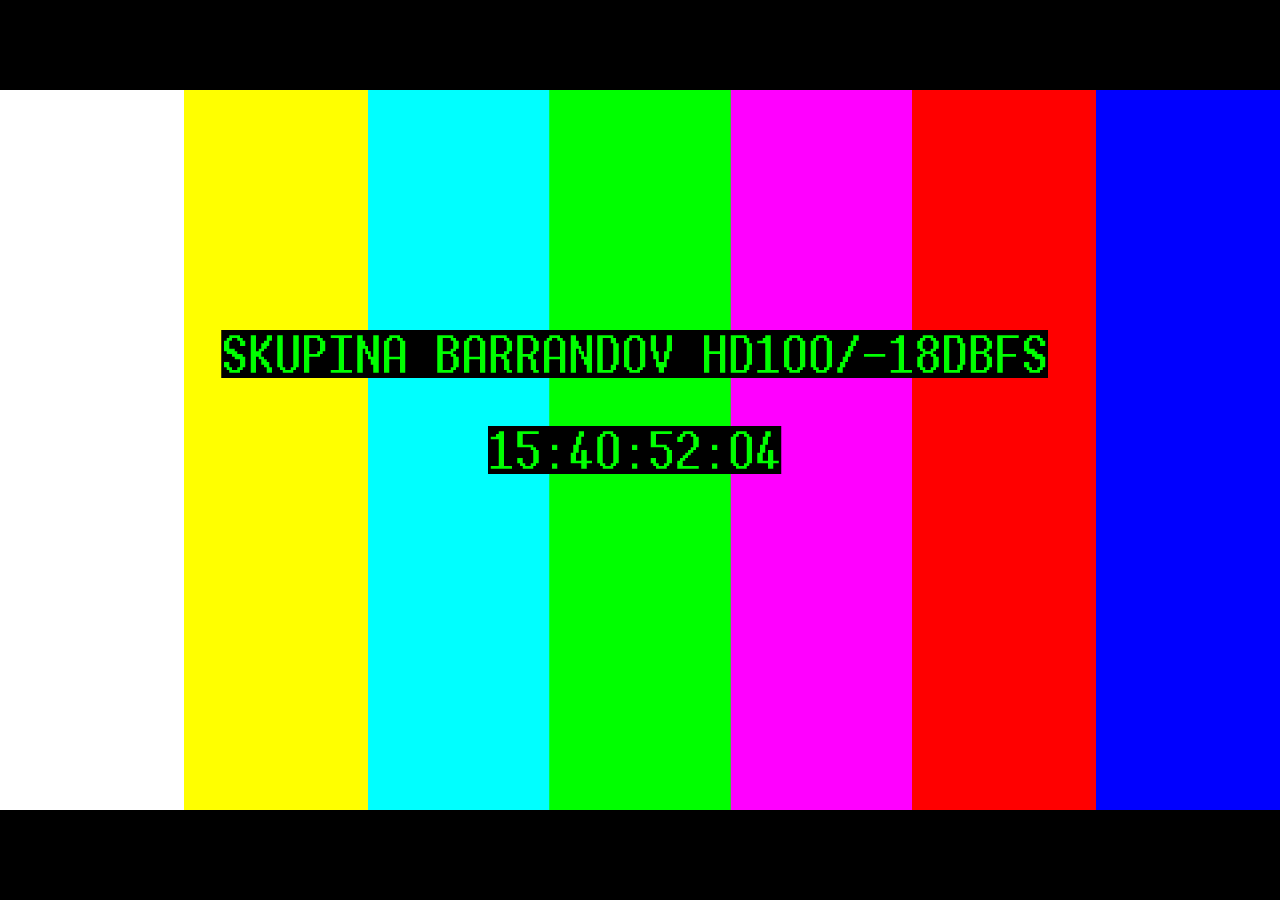
==== embed.html @ 0e17b667 "First basic embeddable 'player'" ====
<!DOCTYPE html>
<html>
<head>
  <meta charset="UTF-8" /> 
  <title>TV Barrandov - ŽIVĚ</title>
  <link rel="icon" href="favicon.png"/>
  <link rel="stylesheet" href="embed.css"/>
</head>
<body>
  <img src="duha.png" id="duha">
  <canvas id="tv" width="480" height="270"></canvas>
  <script src="embed.js"></script>
  </body>
</html>
---- embed.css ----
@font-face{font-family:Monoskop;
	src:url(Monoskop.ttf) format('truetype');
/*	src:url(Monoskop.otf) format('opentype');
	src:url(Monoskop.svg) format('svg'); */
	src:url(Monoskop.ttf);
}

p {
	font-family: Monoskop, monospace;
	font-size: 48pt;
}

#tv {
	margin: auto; 
	max-height: 100vh; 
	max-width: 100%;  
	align-self: center;
}

#duha {
	width: 1920px;
	height: 1080px;
	image-rendering: pixelated;
}

body {
	margin: 0px; 
	padding: 0px; 
	border: 0px; 
	height: 100vh;
	background-color: #000;
	overflow: hidden;
	display: flex;
	justify-content: center;
	align-items: center;
}
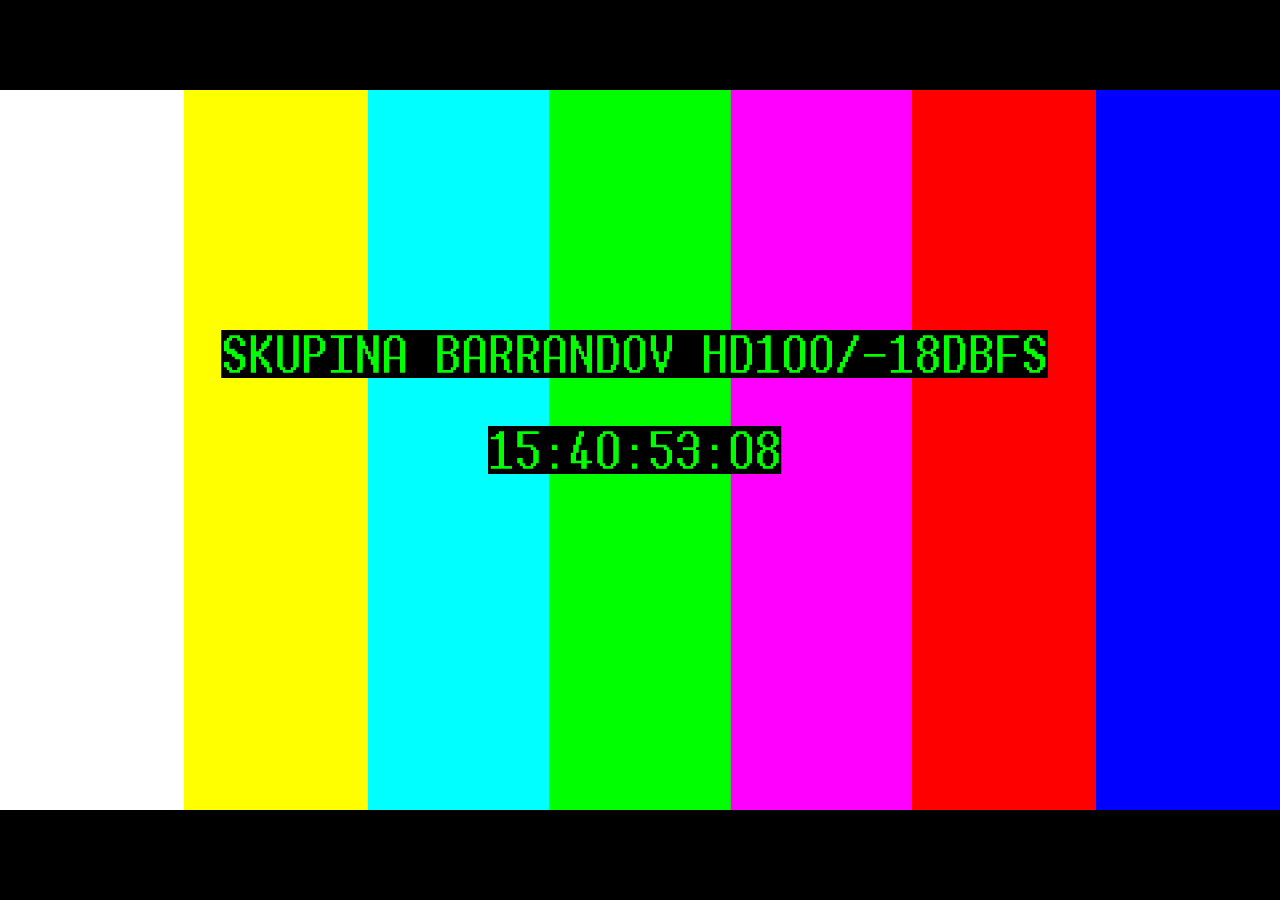
==== commit c8c78d69: "Attempt at preview image" ====
--- a/embed.html
+++ b/embed.html
@@ -2,6 +2,7 @@
 <html>
 <head>
   <meta charset="UTF-8" /> 
+  <meta property="og:image" content="duha.png" />
   <title>TV Barrandov - ŽIVĚ</title>
   <link rel="icon" href="favicon.png"/>
   <link rel="stylesheet" href="embed.css"/>
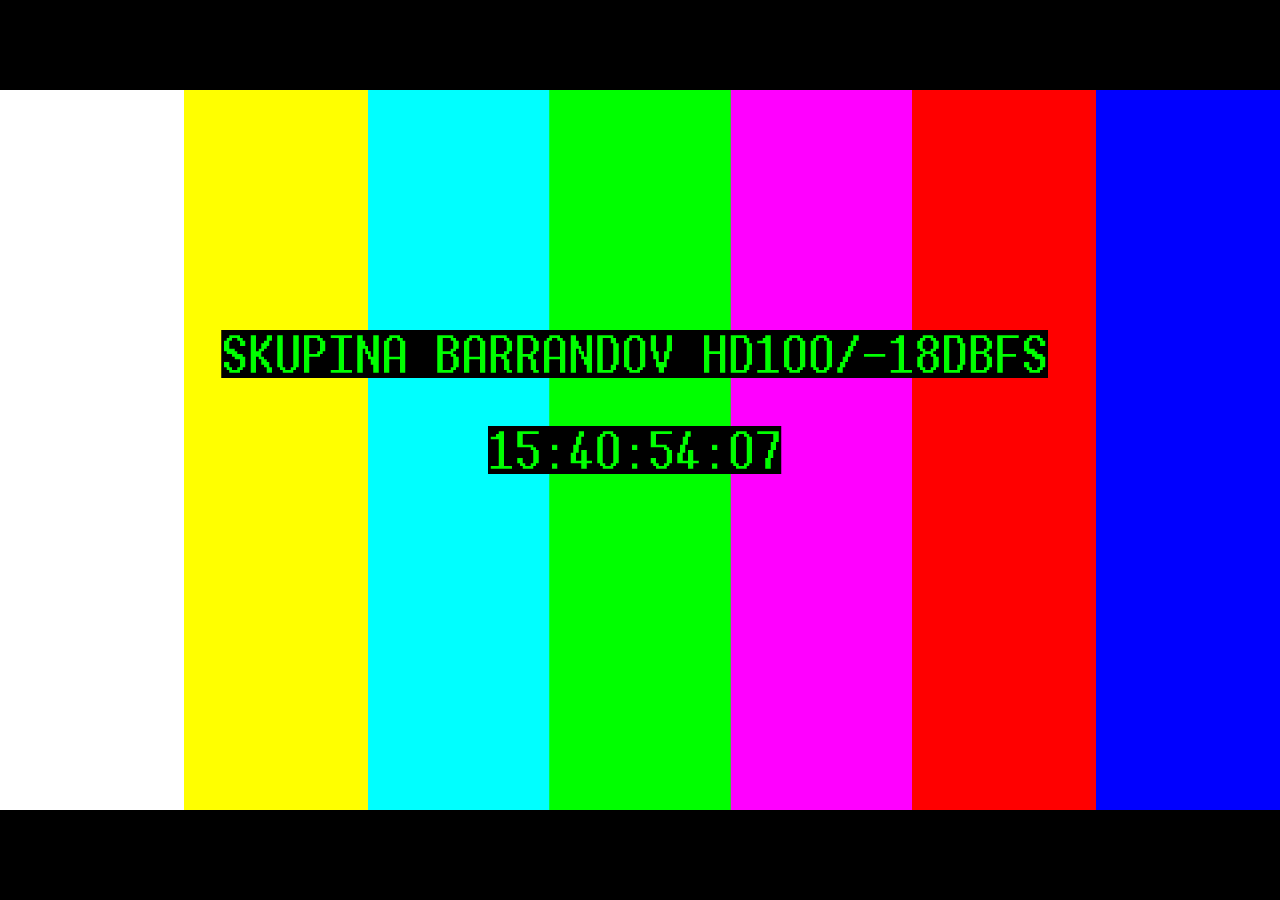
==== commit 40e02638: "Wait for image load" ====
--- a/embed.html
+++ b/embed.html
@@ -8,7 +8,7 @@
   <link rel="stylesheet" href="embed.css"/>
 </head>
 <body>
-  <img src="duha.png" id="duha">
+  <img src="duha.png" id="duha" onload = "startTV()">
   <canvas id="tv" width="480" height="270"></canvas>
   <script src="embed.js"></script>
   </body>
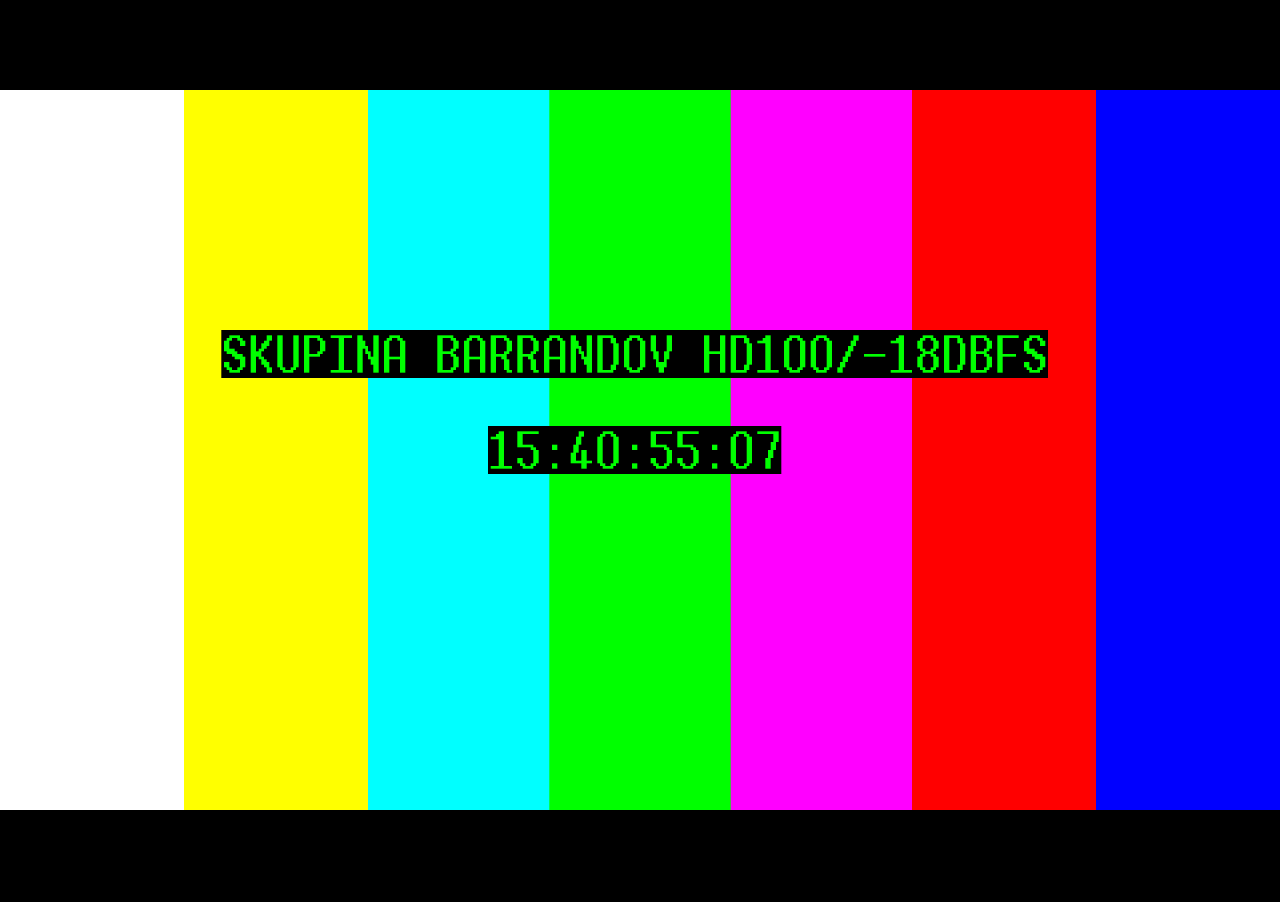
==== commit 2fa76108: "Added basic index.html as project URL root" ====
--- a/embed.html
+++ b/embed.html
@@ -2,14 +2,41 @@
 <html>
 <head>
   <meta charset="UTF-8" /> 
+  <meta property="og:title" content="TV Barrandov - ŽIVĚ" />
   <meta property="og:image" content="duha.png" />
   <title>TV Barrandov - ŽIVĚ</title>
   <link rel="icon" href="favicon.png"/>
   <link rel="stylesheet" href="embed.css"/>
 </head>
 <body>
-  <img src="duha.png" id="duha" onload = "startTV()">
+  <img src="duha.png" id="duha"></img>
   <canvas id="tv" width="480" height="270"></canvas>
+  <img src="spinner.svg" id="spinner"></img>
+  <div id="controls">
+      <div id="chmenu" class="drop">
+        <div class="dropWindow">
+          <a href="#ch2">kino</a>
+          <a href="#ch3">krimi</a>
+        </div>
+        <button id="chButton" class="dropButton">tv</button>
+
+      </div>
+      <p>Právě běží: <i>Žádné informace</i></p>
+
+      <div id="qmenu" class="drop">
+        <div class="dropWindow">
+          <a href="#">HD</a>
+          <a href="#">SD</a>
+          <a href="#">LQ</a>
+          <a href="#">Auto</a>
+        </div>
+        <button id="qButton" class="dropButton">Auto</button>
+
+      </div>
+      <!--<p>TV Barrandov/Barrandov Krimi/Barrandov Kino - Právě běží: <u>Žádné informace</u></p>--->
+      <img src="exit.svg" id="exit" class="ficon">
+      <img src="full.svg" id="full" class="ficon">
+  </div>
   <script src="embed.js"></script>
   </body>
 </html> --- a/embed.css
+++ b/embed.css
@@ -5,24 +5,22 @@
 	src:url(Monoskop.ttf);
 }
 
-p {
-	font-family: Monoskop, monospace;
+@font-face{font-family:Baloo;
+	src:url(Baloo2BoldMinified.woff);
+}
+#tv {
+	max-height: 56.25vw; 
+	height: 100%;  
+  font-family: Monoskop, monospace;
 	font-size: 48pt;
 }
-
-#tv {
-	margin: auto; 
-	max-height: 100vh; 
-	max-width: 100%;  
-	align-self: center;
-}
-
+/*
 #duha {
 	width: 1920px;
 	height: 1080px;
 	image-rendering: pixelated;
 }
-
+*/
 body {
 	margin: 0px; 
 	padding: 0px; 
@@ -33,4 +31,133 @@
 	display: flex;
 	justify-content: center;
 	align-items: center;
+	position: relative;
+  font-family: sans-serif;
+  font-size: 20pt;
+}
+
+#spinner {
+	max-width: 9%;
+	max-height: 16vh;
+	position: absolute;
+	margin: auto; 
+	align-self: center;
+	visibility: hidden;
+	transition: opacity 1s; 
+}
+
+#controls {
+	position: absolute;
+	bottom: 0; 
+	align-self: bottom;
+  max-height: 20vh;
+  height: 50px;
+  width: 100vw;
+  /*background-image: linear-gradient(#0000 0%, #0000 90%, #0007 93%, #000a 96%, #000c	100%);*/
+  background-image: linear-gradient(#0000 0%, /*#0000 90%, #0007 93%, #000a 96%,*/ #000c	100%);
+  opacity: 0;
+  display: none;
+  transition: opacity 0.5s;
+  display: flex;
+  align-items: center;
+/*  justify-content: flex-end;*/
+  flex-flow: row nowrap;
+}
+
+p {
+/*  position: absolute;*/
+  align-self: center;
+  color: #fff;
+}
+
+.ficon {
+	align-self: center;
+  /*position: absolute;*/
+  right: 0;
+  top: 0;
+  bottom: 0;
+  margin: auto 0;
+  padding: 5px 10px;
+	transition: transform 0.5s;
+}
+
+.ficon:hover {
+	transform: scale(1.2);
+}
+
+#exit {
+  display: none;
+}
+
+.drop {
+  display: inline-block;
+  position: relative;
+}
+
+.dropButton {
+  background-color: #0000;
+  color: #fff;
+  border: none;
+  padding: 5px 20px;
+}
+#chmenu, #chButton {
+  font-family: Baloo, sans-serif;
+  font-size: 20pt;
+  width: 120px;
+  text-align: left;
+}
+#qmenu {
+  /*position: relative;*/
+  align-self: center flex-end;
+  align-items: center;
+  justify-self: flex-end;
+  margin-left: auto;
+}
+
+#qButton {
+  position: relative;
+  padding: auto 10px;
+}
+
+#qmenu a, #qButton {
+  font-family: sans-serif;
+  text-align: center;
+  font-size: 12pt;
+  width: 80px;
+}
+
+.dropButton :hover {
+  background-color: #0003;
+}
+
+.drop:hover .dropWindow {
+  display: block;
+}
+
+.dropWindow {
+	display: none;
+	position: absolute;
+  bottom: 100%;
+	background-color: #0000;
+	z-index: 1;
+}
+
+#qmenu div a {
+  width: 40px;
+}
+#chmenu div a {
+  width: 120px;
+}
+
+.dropWindow a {
+  background-color: #333d;
+  color: #fff;
+  text-align: left;
+  padding: 5px 20px;
+  display: block;
+  text-decoration: none;
+}
+
+.dropWindow a:hover {
+	background-color: #888;
 }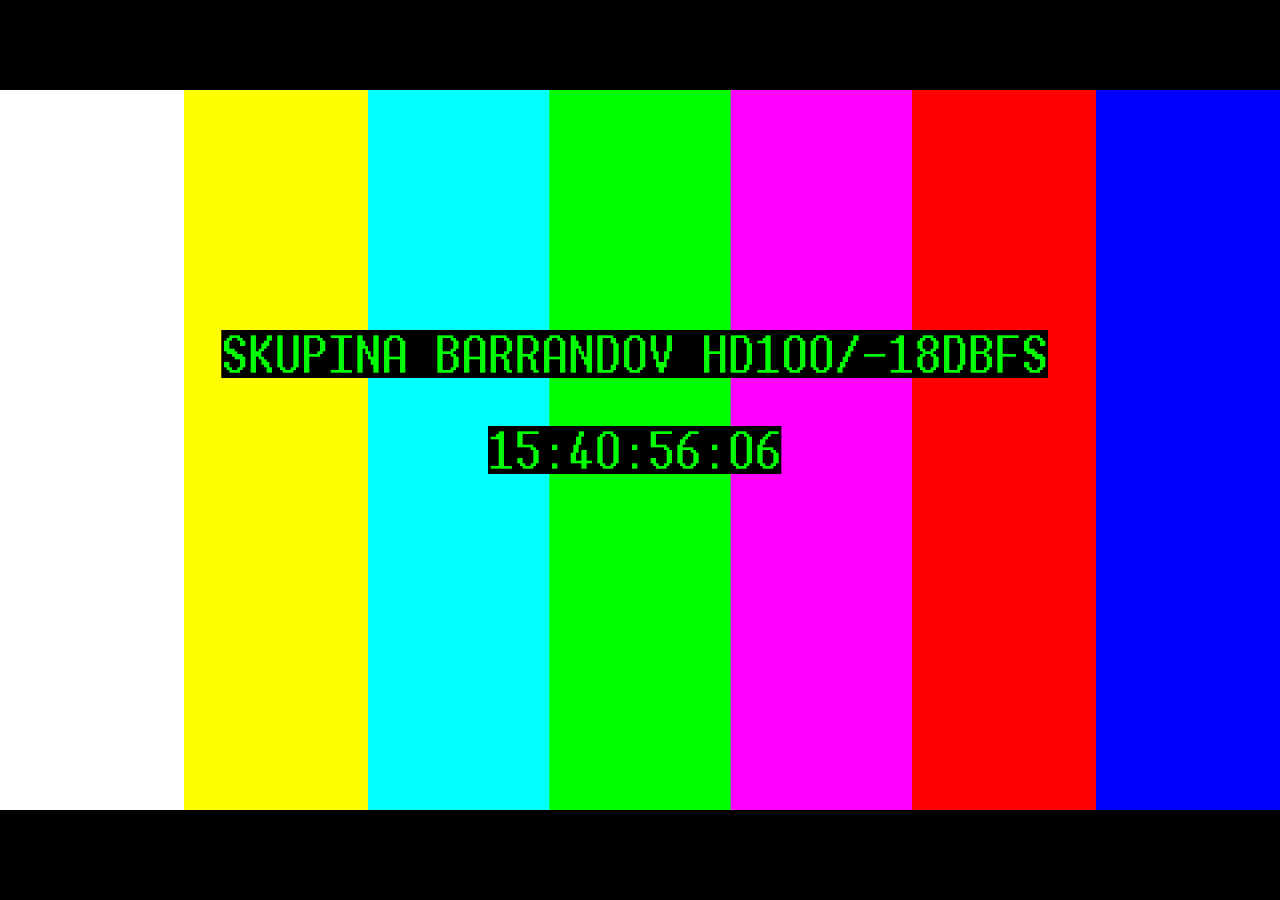
==== commit e1068def: "Flex now auto-hides text if too narrow" ====
--- a/embed.html
+++ b/embed.html
@@ -12,30 +12,27 @@
   <img src="duha.png" id="duha"></img>
   <canvas id="tv" width="480" height="270"></canvas>
   <img src="spinner.svg" id="spinner"></img>
-  <div id="controls">
-      <div id="chmenu" class="drop">
-        <div class="dropWindow">
-          <a href="#ch2">kino</a>
-          <a href="#ch3">krimi</a>
-        </div>
-        <button id="chButton" class="dropButton">tv</button>
-
+  <div id="controls" class="controls">
+    <img src="exit.svg" id="exit" class="ficon">
+    <img src="full.svg" id="full" class="ficon">
+    <div id="qmenu" class="drop">
+      <div class="dropWindow">
+        <a href="#">HD</a>
+        <a href="#">SD</a>
+        <a href="#">LQ</a>
+        <a href="#">Auto</a>
       </div>
-      <p>Právě běží: <i>Žádné informace</i></p>
-
-      <div id="qmenu" class="drop">
-        <div class="dropWindow">
-          <a href="#">HD</a>
-          <a href="#">SD</a>
-          <a href="#">LQ</a>
-          <a href="#">Auto</a>
-        </div>
-        <button id="qButton" class="dropButton">Auto</button>
-
+      <button id="qButton" class="dropButton">Auto</button>
+      
+    </div>
+    <p><span class="graytext">Právě běží:</span> <i>Žádné informace</i></p> 
+    <div id="chmenu" class="drop">
+      <div class="dropWindow">
+        <a href="#ch2">kino</a>
+        <a href="#ch3">krimi</a>
       </div>
-      <!--<p>TV Barrandov/Barrandov Krimi/Barrandov Kino - Právě běží: <u>Žádné informace</u></p>--->
-      <img src="exit.svg" id="exit" class="ficon">
-      <img src="full.svg" id="full" class="ficon">
+      <button id="chButton" class="dropButton">tv</button>
+    </div>
   </div>
   <script src="embed.js"></script>
   </body>
--- a/embed.css
+++ b/embed.css
@@ -33,7 +33,7 @@
 	align-items: center;
 	position: relative;
   font-family: sans-serif;
-  font-size: 20pt;
+  font-size: 16pt;
 }
 
 #spinner {
@@ -43,15 +43,17 @@
 	margin: auto; 
 	align-self: center;
 	visibility: hidden;
-	transition: opacity 1s; 
+	transition: opacity 1s;  
 }
 
 #controls {
 	position: absolute;
 	bottom: 0; 
+  padding-top: 20px;
 	align-self: bottom;
-  max-height: 20vh;
-  height: 50px;
+/*  max-height: 20vh;*/
+  align-content: start;
+  height: 40px;
   width: 100vw;
   /*background-image: linear-gradient(#0000 0%, #0000 90%, #0007 93%, #000a 96%, #000c	100%);*/
   background-image: linear-gradient(#0000 0%, /*#0000 90%, #0007 93%, #000a 96%,*/ #000c	100%);
@@ -61,13 +63,25 @@
   display: flex;
   align-items: center;
 /*  justify-content: flex-end;*/
-  flex-flow: row nowrap;
+  flex-flow: row wrap;
+  flex-direction: row-reverse;
+  row-gap: 100px;
 }
 
 p {
 /*  position: absolute;*/
   align-self: center;
   color: #fff;
+  white-space: nowrap;
+  margin-right: auto;
+  margin-left: 130px; /* 120 px is width of channel selector, required for flex-wrap to work */
+  margin-bottom: 10px;
+  margin-top: 0;
+}
+
+.graytext {
+  color: #fffa;
+  font-size: 8pt;
 }
 
 .ficon {
@@ -76,8 +90,8 @@
   right: 0;
   top: 0;
   bottom: 0;
-  margin: auto 0;
-  padding: 5px 10px;
+  margin-top: -10px;
+  padding: 15px 15px;
 	transition: transform 0.5s;
 }
 
@@ -100,6 +114,12 @@
   border: none;
   padding: 5px 20px;
 }
+
+#chmenu {
+  position: fixed;
+  left: 0;
+  bottom: 0;
+}
 #chmenu, #chButton {
   font-family: Baloo, sans-serif;
   font-size: 20pt;
@@ -112,6 +132,7 @@
   align-items: center;
   justify-self: flex-end;
   margin-left: auto;
+  margin-bottom: 10px;
 }
 
 #qButton {
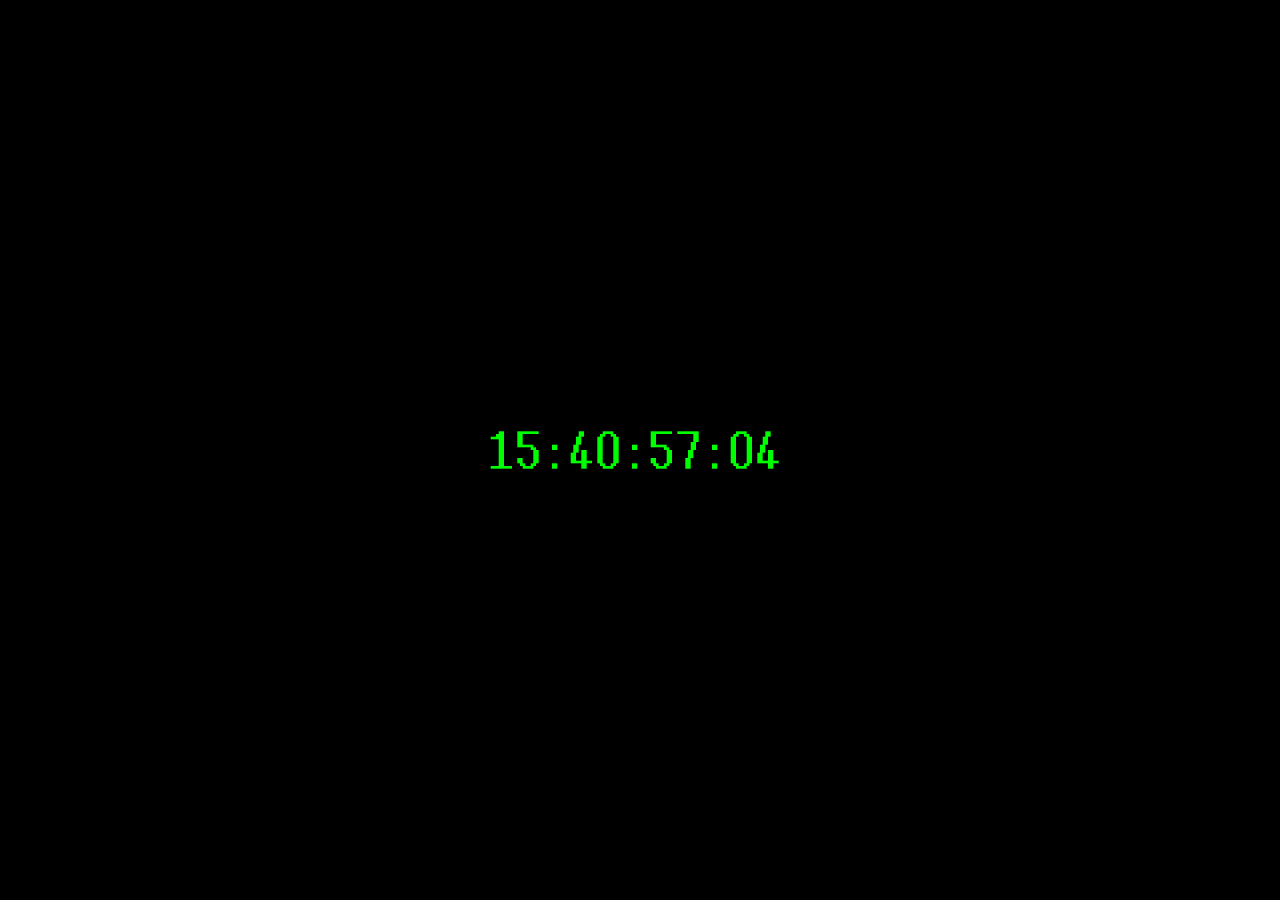
==== commit 5cb4794c: "Fixed embed loading issues" ====
--- a/embed.html
+++ b/embed.html
@@ -1,4 +1,4 @@
- <!DOCTYPE html>
+<!DOCTYPE html>
 <html>
 <head>
   <meta charset="UTF-8" /> 
@@ -9,9 +9,9 @@
   <link rel="stylesheet" href="embed.css"/>
 </head>
 <body>
-  <img src="duha.png" id="duha"></img>
+  <img src="http://monoskop.online/duha.png" id="duha"></img>
   <canvas id="tv" width="480" height="270"></canvas>
-  <img src="spinner.svg" id="spinner"></img>
+  <img src="spinner.svg" id="spinner" style="visibility: hidden;"></img>
   <div id="controls" class="controls">
     <img src="exit.svg" id="exit" class="ficon">
     <img src="full.svg" id="full" class="ficon">
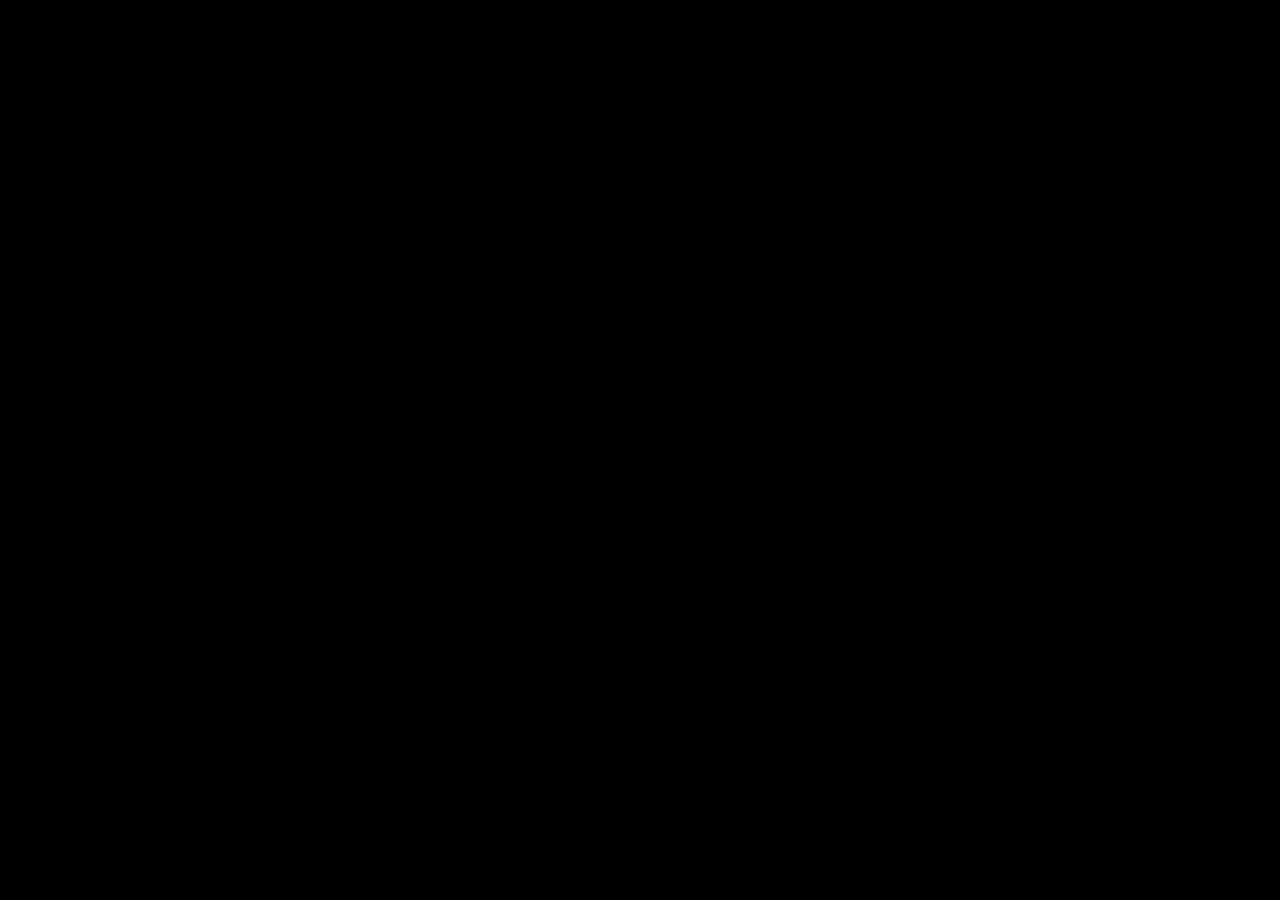
==== commit dac45be1: "Fix embed loading: attempt 3" ====
--- a/embed.html
+++ b/embed.html
@@ -9,7 +9,7 @@
   <link rel="stylesheet" href="embed.css"/>
 </head>
 <body>
-  <img src="http://monoskop.online/duha.png" id="duha"></img>
+  <img src="duha.png" id="duha"></img>
   <canvas id="tv" width="480" height="270"></canvas>
   <img src="spinner.svg" id="spinner" style="visibility: hidden;"></img>
   <div id="controls" class="controls">
